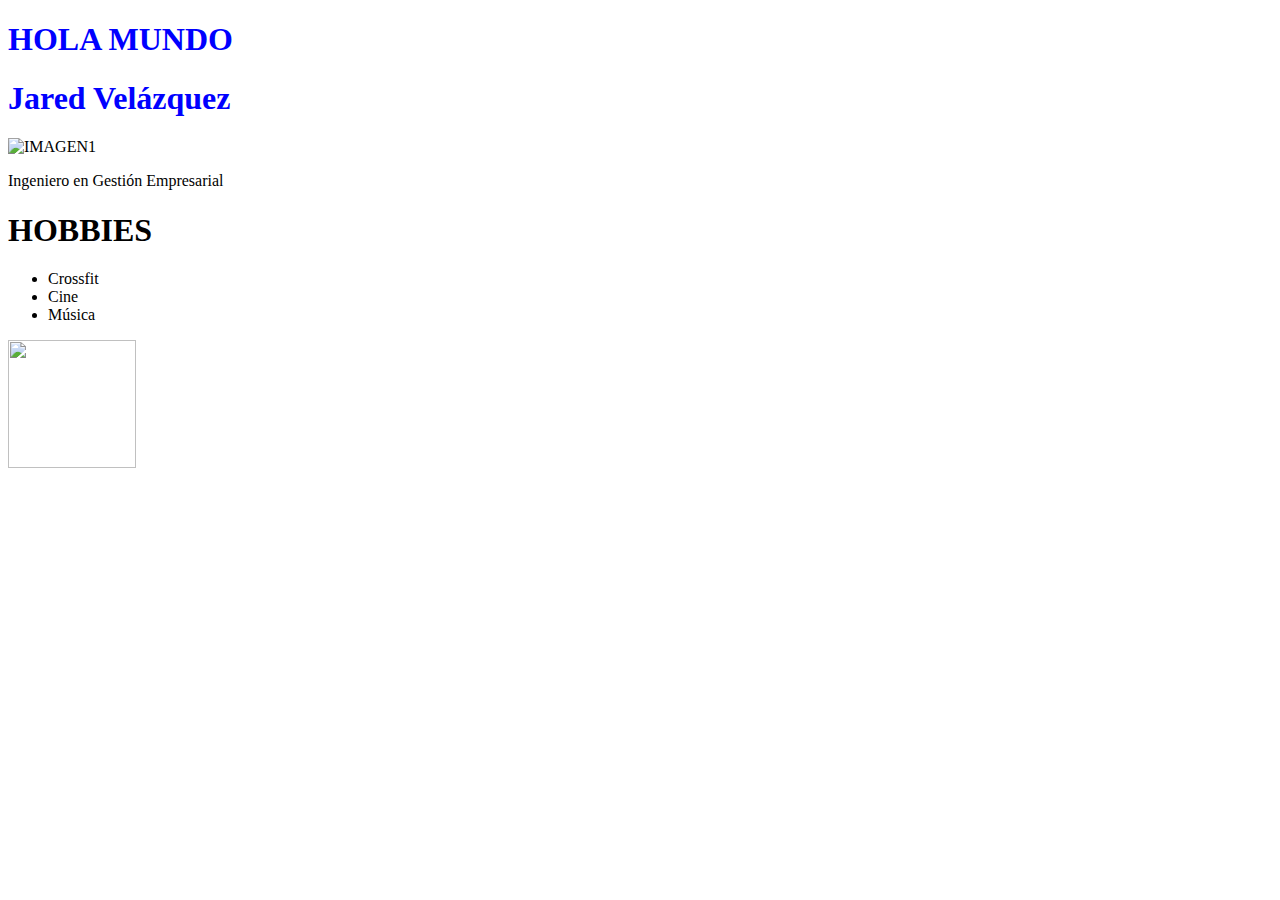
==== index.html @ 325b2caf "first commit" ====
<!DOCTYPE html>
<html lang="en">
<head>
    <meta charset="UTF-8">
    <meta http-equiv="X-UA-Compatible" content="IE=edge">
    <meta name="viewport" content="width=device-width, initial-scale=1.0">
    <title>Document</title>
</head>
<body>

    <div style="color: blue;">
        <h1>HOLA MUNDO</h1>
        <h1>Jared Velázquez</h1>
    </div>

    <img src= "D:\Jared\Documents\BECA DEV.F PROFESSIONAL EN CODING\PRUEBA 1\CARPETA1\IMG\foto1.jpg" alt="IMAGEN1" style="width:128px;height:128px;">

    <p>Ingeniero en Gestión Empresarial</p>

    <section>
        <h1>HOBBIES</h1>
        <ul>
            <li>Crossfit</li>
            <li>Cine</li>
            <li>Música</li>
        </ul>
    </section>

    <a href = "https://www.fb.com">
        <img src = "D:\Jared\Documents\BECA DEV.F PROFESSIONAL EN CODING\PRUEBA 1\CARPETA1\IMG\iconofb.png" style="width:128px;height:128px;">
    </a>
    <!-- esto es un comentario -->



</body>
</html>
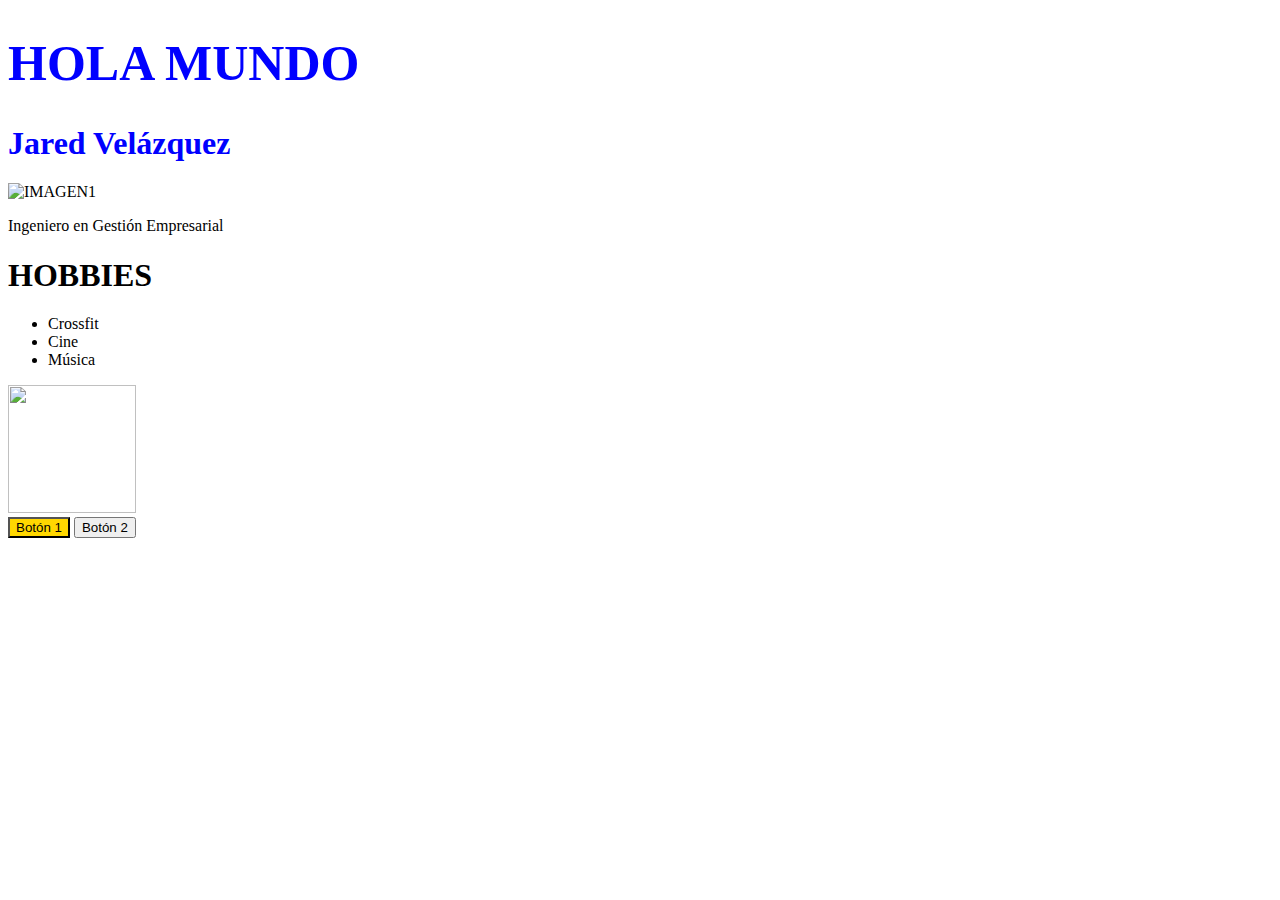
==== commit 21441519: "mis cambios" ====
--- a/index.html
+++ b/index.html
@@ -4,12 +4,13 @@
     <meta charset="UTF-8">
     <meta http-equiv="X-UA-Compatible" content="IE=edge">
     <meta name="viewport" content="width=device-width, initial-scale=1.0">
-    <title>Document</title>
+    <title>RETOMANDO HTML</title>
+    <link rel="stylesheet" href="style.css"
 </head>
 <body>
 
     <div style="color: blue;">
-        <h1>HOLA MUNDO</h1>
+        <h1 class="holamundo">HOLA MUNDO</h1>
         <h1>Jared Velázquez</h1>
     </div>
 
@@ -17,8 +18,8 @@
 
     <p>Ingeniero en Gestión Empresarial</p>
 
-    <section>
-        <h1>HOBBIES</h1>
+    <section class="aboutme">
+        <h1 id="hobbies">HOBBIES</h1>
         <ul>
             <li>Crossfit</li>
             <li>Cine</li>
@@ -30,7 +31,11 @@
         <img src = "D:\Jared\Documents\BECA DEV.F PROFESSIONAL EN CODING\PRUEBA 1\CARPETA1\IMG\iconofb.png" style="width:128px;height:128px;">
     </a>
     <!-- esto es un comentario -->
+<div class="buttons">
+    <button id="btn1">Botón 1</button>
+    <button id="btn2">Botón 2</button>
 
+</div>
 
 
 </body>
--- a/style.css
+++ b/style.css
@@ -0,0 +1,23 @@
+.holamundo {
+    font-size: 50px;
+    color: blue;
+}
+
+section.aboutme h1#hobbies :hover{
+    background-color: blue;
+}
+
+div.buttons button#btn1{
+    background-color:gold;
+    transition: background-color .5s;
+    }
+
+div.buttons button#btn1:hover{
+    background-color: blue;
+    }
+
+    div.buttons button#btn1  {
+        animation-duration: 3s;
+        animation-name: slidein;
+        animation-iteration-count: infinite;
+      }